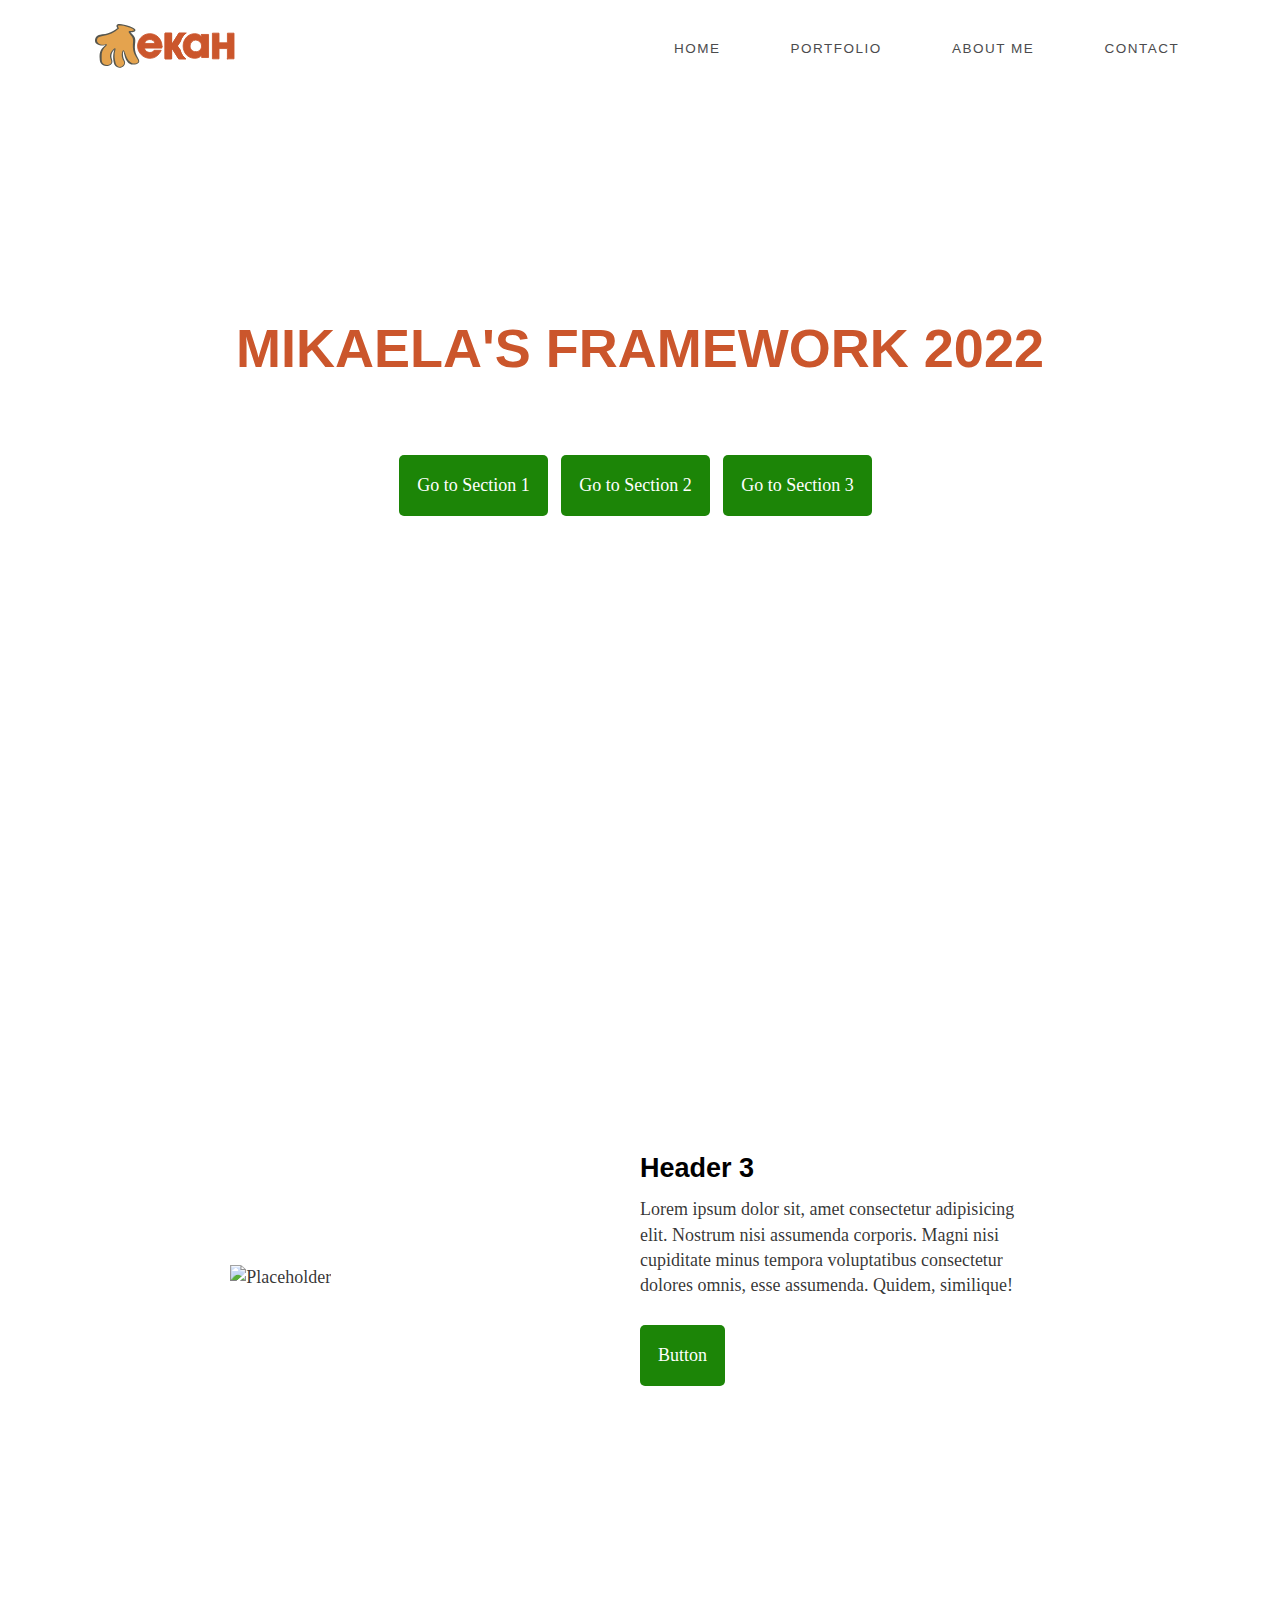
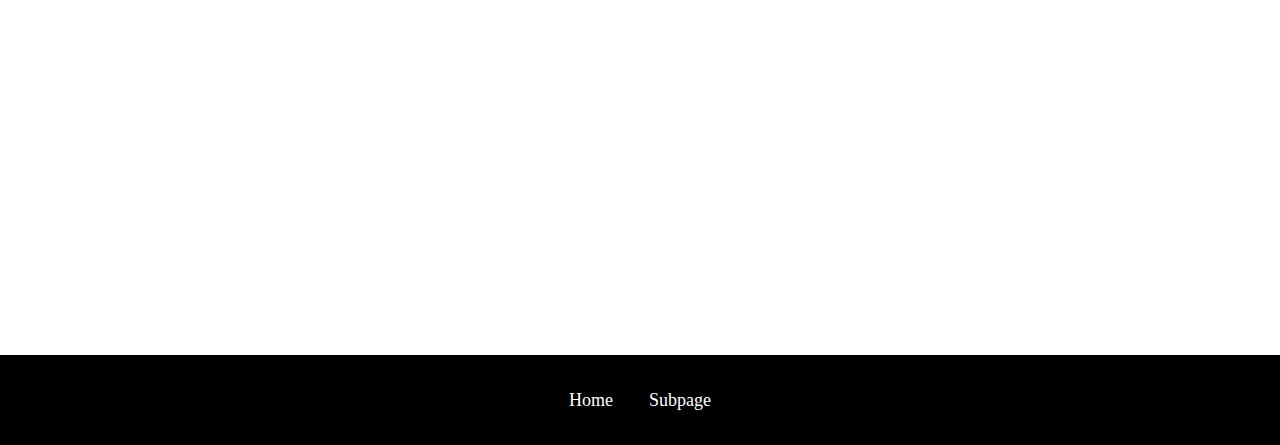
==== aboutme.html @ 282b2fb0 "Added header content, adding video to hero" ====
<!DOCTYPE html>
<html lang="en">
<head>
    <meta charset="UTF-8">
    <meta http-equiv="X-UA-Compatible" content="IE=edge">
    <meta name="viewport" content="width=device-width, initial-scale=1.0">
    <title>My Framework</title>

    <!-- ADOBE FONTS -->
    <link rel="stylesheet" href="https://use.typekit.net/rxp3fai.css">


    
    <!-- MAIN CSS STYLES -->
    <link rel="stylesheet" href="css/style.css">
</head>
<body>

    <header class="site-header">
        <div class="site-id">
            <div class="logo">
                <a href="index.html"><img src="img/Logo/SVG/Logo_Large_Colored_TransparentBG_v2_1.svg" alt="MY Square Logo" width="150px" height="150px"></a>
            </div>
            <h1 class="hide-visually"><a href="#">My Framework</a></h1>
        </div>
        <nav class="site-nav" data-navstate="closed">
            <h2 class="menu-button">
                <span class="hide-visually">Menu</span>
                <svg width="30" height="30"> 
                    <title>Menu</title>
                    <rect id="menubar-top" y="0" width="30" height="3"></rect>
                    <rect id="menubar-middle" y="8" width="30" height="3"></rect>
                    <rect id="menubar-bottom" y="16" width="30" height="3"></rect>
                </svg>
            </h2>
            <ul>
                <li><a href="index.html">Home</a></li>
                <li><a href="portfolio.html">Portfolio</a></li>
                <li><a href="aboutme.html">About Me</a></li>
                <li><a href="contact.html">Contact</a></li>
            </ul>
        </nav>
    </header>

    <main class="site-main">
        <section class="hero animate-on-scroll">
            <div class="container">
                <h1>Mikaela's Framework 2022</h1>
                <p>This is a simple, single page website framework, built with SASS.</p>
                <a href="#section01" class="button">Go to Section 1</a>
                <a href="#section02" class="button">Go to Section 2</a>
                <a href="#section03" class="button">Go to Section 3</a>
            </div>
        </section>

        <section id="section01" class="animate-on-scroll">
            <div class="container">
                <div class="row">
                    <div class="one-half">
                        <img src="https://via.placeholder.com/1600x1200" alt="Placeholder">
                    </div>
                    <div class="one-half">
                        <h3>Header 3</h3>
                        <p>Lorem ipsum dolor sit, amet consectetur adipisicing elit. Nostrum nisi assumenda corporis. Magni nisi cupiditate minus tempora voluptatibus consectetur dolores omnis, esse assumenda. Quidem, similique!</p>
                        <a href="#" class="button">Button</a>
                    </div>
                </div>
            </div>
        </section>


        <section id="section02" class="animate-on-scroll">
            <div class="container">
                <div class="row swapped">
                    <div class="one-half">
                        <img class="animate-scale-in" src="https://via.placeholder.com/1600x1200" alt="Placeholder">
                    </div>
                    <div class="one-half animate-drop-in-with-delay">
                        <h3>Header 3</h3>
                        <p>Lorem ipsum dolor sit, amet consectetur adipisicing elit. Nostrum nisi assumenda corporis. Magni nisi cupiditate minus tempora voluptatibus consectetur dolores omnis, esse assumenda. Quidem, similique!</p>
                        <a href="#" class="button">Button</a>
                    </div>
                </div>
            </div>
        </section>

        <section id="section03" class="animate-on-scroll ">
            <div class="container">
                <div class="row stacked">
                    <div class="one-half animate-scale-in">
                        <img src="https://via.placeholder.com/1600x1200" alt="Placeholder">
                    </div>
                    <div class="one-half animate-slide-up">
                        <h3>Header 3</h3>
                        <p>Lorem ipsum dolor sit, amet consectetur adipisicing elit. Nostrum nisi assumenda corporis. Magni nisi cupiditate minus tempora voluptatibus consectetur dolores omnis, esse assumenda. Quidem, similique!</p>
                        <a href="#" class="button">Button</a>
                    </div>
                </div>
            </div>
        </section>

    </main>

    <footer class="site-footer">
        <nav class="site-nav">
            <ul>
                <li><a href="#index.html">Home</a></li>
                <li><a href="#subpage.html">Subpage</a></li>
            </ul>
        </nav>
    </footer>

    <!-- SMOOTH SCROLL BY CHRIS FERDINANDI https://github.com//cferdinandi/smooth-scroll-->
    <script src="js/smooth-scroll.polyfills.min.js"></script>
    <script>
        var scroll = new SmoothScroll('a[href*="#"]', {
            speed: 800,
            speedAsDuration: true
        });
    </script>

    <!-- MAIN JS -->
    <script src="js/script.js"></script>
</body>
</html>
---- css/style.css ----
/* GLOBAL RESETS */
* {
  -webkit-box-sizing: border-box;
          box-sizing: border-box;
}

/*

TABLE OF CONTENTS

#GLOBAL RESET
#BASE TYPOGRAPHY
#BUTTONS
#MEDIA
    #RESPONSIVE IMAGEs
#LAYOUT
    #CONTAINER
    #MEDIA QUERIES
    #SEMANTIC GRID SYSTEM
#STRUCTURE
    #SITE-HEADER
    #SITE-NAV
    #MAIN
        #SECTIONS
    #SITE FOOTER

*/
/* BASE TEXT COLORS */
body {
  color: rgba(0, 0, 0, 0.8);
}

h1, h2, h3, h4, h5, h6 {
  color: rgb(0, 0, 0);
}

/* BASE TEXT FONTS */
body {
  font-family: "cambay", Georgia, "Times New Roman", Times, sans-serif;
}

h1, h2, h3, h4, h5, h6 {
  font-family: "itc-avant-garde-gothic-pro", Helvetica, Arial, sans-serif;
  font-weight: 700;
  font-style: normal;
}

/* BASE TYPOGRAPHY */
body {
  font-size: 100%;
  line-height: 1.4;
}

h1, h2, h3, h4, h5, h6, p {
  margin: 0 0 0.5em 0;
}

/* TRADITIONAL TYPOGRAPHIC SCALE */
h1 {
  font-size: 3em;
  line-height: 1;
}

h2 {
  font-size: 2.25em;
  line-height: 1.1;
}

h3 {
  font-size: 1.5em;
  line-height: 1.2;
}

/* LIMIT NUMBER OF CHARACTERS PER LINE */
p {
  max-width: 40em;
}

/* LINKS */
a {
  color: rgb(28, 133, 7);
}
a:hover {
  color: rgb(19, 92, 4);
}

/* HORIZONTAL LINE */
hr {
  border: 0;
  height: 1px;
  background-color: rgba(0, 0, 0, 0.1);
  margin: 3em 0;
}

/* TYPE SPECIMEN */
.headline {
  font-size: 4em;
  font-weight: 700;
  line-height: 1;
  margin: 0;
  color: rgb(255, 187, 0);
}

.subheadline {
  font-weight: 400;
  font-size: 2.5em;
  line-height: 1.1;
  color: rgba(0, 0, 0, 0.5);
  margin: 0.25em 0;
}

/* SECTION HEADING */
.section-heading {
  font-size: 1em;
  font-family: "itc-avant-garde-gothic-pro", Helvetica, Arial, sans-serif;
  font-weight: normal;
  text-transform: uppercase;
  letter-spacing: 0.05em;
  margin: 3em 0;
}

.hide-visually {
  position: absolute;
  top: -9999px;
  left: -9999px;
}

/* BUTTONS */
.button {
  display: inline-block;
  background-color: rgb(28, 133, 7);
  color: #fff;
  text-decoration: none;
  padding: 1em;
  border-radius: 5px;
  margin: 1em 0.5em 1em 0;
}
.button:hover {
  color: #fff;
  background-color: rgb(19, 92, 4);
}

/* RESPONSIVE IMAGES */
img {
  max-width: 100%;
  height: auto;
}

/* RESET BODY */
body {
  margin: 0;
}

/* CONTAINER */
.container {
  margin: 0 auto;
  max-width: 1000px;
  padding: 0 1em;
}

/* MEDIA QUEIRES */
/* RESPONSIVE TYPOGRAPHY */
body {
  font-size: 87.5%;
}

@media (min-width: 768px) {
  body {
    font-size: 100%;
  }
}
@media (min-width: 1250px) {
  body {
    font-size: 112.5%;
  }
}
/* SEMANTIC GRID */
.row {
  display: -webkit-box;
  display: -ms-flexbox;
  display: flex;
  -ms-flex-wrap: wrap;
      flex-wrap: wrap;
  margin-left: -2%;
  margin-right: -2%;
  -webkit-box-align: center;
      -ms-flex-align: center;
          align-items: center;
  margin-bottom: 3em;
}
.row > * {
  margin: 2%;
  -webkit-box-flex: 1;
      -ms-flex-positive: 1;
          flex-grow: 1;
}
.row.centered {
  -webkit-box-pack: center;
      -ms-flex-pack: center;
          justify-content: center;
}
.row.swapped {
  -webkit-box-orient: horizontal;
  -webkit-box-direction: reverse;
      -ms-flex-direction: row-reverse;
          flex-direction: row-reverse;
}
.row.stacked {
  -webkit-box-orient: vertical;
  -webkit-box-direction: normal;
      -ms-flex-direction: column;
          flex-direction: column;
}
.row.align-top {
  -webkit-box-align: start;
      -ms-flex-align: start;
          align-items: flex-start;
}
@media (min-width: 768px) {
  .row > * {
    -webkit-box-flex: 0;
        -ms-flex-positive: 0;
            flex-grow: 0;
  }
  .row .one-whole {
    width: 96%;
  }
  .row .one-half {
    width: 44%;
  }
  .row .one-third {
    width: 29.3333%;
  }
  .row .two-thirds {
    width: 62.6666%;
  }
  .row .one-fourth {
    width: 21%;
  }
  .row .three-fourths {
    width: 71%;
  }
  .row .push-one-fourth {
    margin-left: 27%;
  }
  .row .push-one-third {
    margin-left: 35.3333%;
  }
  .row .push-one-half {
    margin-left: 52%;
  }
  .row .centered {
    margin-left: auto;
    margin-right: auto;
  }
}

.demo .row {
  margin-bottom: 0;
}
.demo .row > * {
  background-color: rgba(0, 0, 0, 0.1);
  padding: 1%;
}

/* SITE STRUCUTURE */
.site-header {
  position: absolute;
  width: 100%;
  padding: 1em 5em;
  display: -webkit-box;
  display: -ms-flexbox;
  display: flex;
  -webkit-box-pack: justify;
      -ms-flex-pack: justify;
          justify-content: space-between;
  -webkit-box-align: center;
      -ms-flex-align: center;
          align-items: center;
}
.site-header a {
  color: white;
  text-decoration: none;
}
.site-header h1 {
  font-size: 1.5em;
  margin: 0;
}
.site-header .site-id {
  display: -webkit-box;
  display: -ms-flexbox;
  display: flex;
  -webkit-box-align: center;
      -ms-flex-align: center;
          align-items: center;
}
.site-header .logo {
  max-width: 150px;
  margin-right: 0.5em;
}

/* SITE FOOTER */
.site-footer {
  background-color: black;
  display: -webkit-box;
  display: -ms-flexbox;
  display: flex;
  padding: 1em;
  -webkit-box-pack: center;
      -ms-flex-pack: center;
          justify-content: center;
}
.site-footer a {
  color: white;
  text-decoration: none;
}

section {
  padding: 4em 0;
  min-height: 100vh;
  display: -ms-grid;
  display: grid;
  -webkit-box-align: center;
      -ms-flex-align: center;
          align-items: center;
}

/* HERO SECTION */
.hero {
  color: white;
  text-align: center;
  padding: 6em 0;
  min-height: 95vh;
  display: -ms-grid;
  display: grid;
  place-items: center;
}
.hero h3 {
  color: rgb(75, 75, 77);
  font-weight: 100;
  letter-spacing: 1.2px;
  text-transform: uppercase;
  margin-bottom: 0.25em;
}
.hero h1 {
  color: rgb(203, 86, 44);
  text-transform: uppercase;
  margin-bottom: 0.25em;
}
.hero p {
  margin: 1em auto;
}

/* SITE-HEADER SITE-NAV */
.site-header .site-nav {
  /* BIG SCREENS */
}
.site-header .site-nav .menu-button {
  position: absolute;
  top: 1.75em;
  right: 0.75em;
  color: rgb(75, 75, 77);
  margin: 0;
  font-size: 1.5em;
  line-height: 1;
  -webkit-transform: center;
          transform: center;
  z-index: 20;
  cursor: pointer;
}
.site-header .site-nav .menu-button svg {
  fill: rgb(75, 75, 77);
}
.site-header .site-nav .menu-button svg rect {
  -webkit-transition: 0.3s all ease-out;
  transition: 0.3s all ease-out;
}
.site-header .site-nav ul {
  margin: 0;
  padding: 0;
  list-style: none;
  background-color: rgb(224, 216, 199);
  position: fixed;
  top: 0;
  right: 0;
  width: 100%;
  height: 100vh;
  display: -webkit-box;
  display: -ms-flexbox;
  display: flex;
  -webkit-box-orient: vertical;
  -webkit-box-direction: normal;
      -ms-flex-direction: column;
          flex-direction: column;
  -webkit-box-align: center;
      -ms-flex-align: center;
          align-items: center;
  -webkit-box-pack: center;
      -ms-flex-pack: center;
          justify-content: center;
  -webkit-transform: translate(100%, 0);
          transform: translate(100%, 0);
  -webkit-transition: 0.3s all ease-out;
  transition: 0.3s all ease-out;
  z-index: 1;
}
.site-header .site-nav ul li {
  padding: 1em;
  text-align: center;
  text-transform: uppercase;
}
.site-header .site-nav ul li a {
  color: rgb(75, 75, 77);
}
.site-header .site-nav li {
  font-size: 4vw;
  min-width: 20vw;
  -webkit-transform: translate(10%, 0);
          transform: translate(10%, 0);
  -webkit-transition: 0.3s all ease-out 0.3s;
  transition: 0.3s all ease-out 0.3s;
  opacity: 0;
}
.site-header .site-nav[data-navstate=open] .menu-button {
  position: fixed;
}
.site-header .site-nav[data-navstate=open] #menubar-top {
  -webkit-transform-origin: center;
          transform-origin: center;
  -webkit-transform: translate(7px, 7px) rotate(-45deg);
          transform: translate(7px, 7px) rotate(-45deg);
}
.site-header .site-nav[data-navstate=open] #menubar-middle {
  opacity: 0;
}
.site-header .site-nav[data-navstate=open] #menubar-bottom {
  -webkit-transform-origin: center;
          transform-origin: center;
  -webkit-transform: translate(0, -4px) rotate(45deg);
          transform: translate(0, -4px) rotate(45deg);
}
.site-header .site-nav[data-navstate=open] ul {
  -webkit-transform: translate(0, 0);
          transform: translate(0, 0);
}
.site-header .site-nav[data-navstate=open] li {
  -webkit-transform: translate(0, 0);
          transform: translate(0, 0);
  opacity: 1;
}
@media (min-width: 768px) {
  .site-header .site-nav .menu-button {
    position: absolute;
    top: -9999px;
    left: -9999px;
  }
  .site-header .site-nav ul {
    background-color: transparent;
    -webkit-transform: translate(0, 0);
            transform: translate(0, 0);
    position: static;
    width: auto;
    height: auto;
    -webkit-box-orient: horizontal;
    -webkit-box-direction: normal;
        -ms-flex-direction: row;
            flex-direction: row;
    -webkit-transition: none;
    transition: none;
  }
  .site-header .site-nav li {
    max-width: 40vw;
    opacity: 1;
    -webkit-transform: translate(0, 0);
            transform: translate(0, 0);
    font-size: 0.3em;
    min-width: 0;
    margin: 0 1em 0 10em;
  }
  .site-header .site-nav li a {
    font-size: 2.5em;
    font-weight: 500;
    letter-spacing: 1.5px;
    color: rgb(75, 75, 77);
    font-family: "itc-avant-garde-gothic-pro", Helvetica, Arial, sans-serif;
  }
  .site-header .site-nav li a:hover {
    color: rgb(203, 86, 44);
  }
}

/* FOOTER SITE-NAV */
.site-footer .site-nav ul {
  margin: 0;
  padding: 0;
  list-style: none;
  display: -webkit-box;
  display: -ms-flexbox;
  display: flex;
}
.site-footer .site-nav a {
  display: inline-block;
  padding: 1em;
  line-height: 1;
}

/* ANIMATION */
.hero .container *,
.hero[data-sectionstate=inactive] .container * {
  -webkit-transition: all 1s ease-out;
  transition: all 1s ease-out;
  opacity: 0;
  -webkit-transform: translate(0, -20px);
          transform: translate(0, -20px);
}
.hero .container *:nth-child(1),
.hero[data-sectionstate=inactive] .container *:nth-child(1) {
  -webkit-transition-delay: 0.2s;
          transition-delay: 0.2s;
}
.hero .container *:nth-child(2),
.hero[data-sectionstate=inactive] .container *:nth-child(2) {
  -webkit-transition-delay: 0.4s;
          transition-delay: 0.4s;
}
.hero .container *:nth-child(3),
.hero[data-sectionstate=inactive] .container *:nth-child(3) {
  -webkit-transition-delay: 0.6s;
          transition-delay: 0.6s;
}
.hero .container *:nth-child(4),
.hero[data-sectionstate=inactive] .container *:nth-child(4) {
  -webkit-transition-delay: 0.8s;
          transition-delay: 0.8s;
}
.hero .container *:nth-child(5),
.hero[data-sectionstate=inactive] .container *:nth-child(5) {
  -webkit-transition-delay: 1s;
          transition-delay: 1s;
}
.hero[data-sectionstate=active] .container *,
.hero[data-sectionstate=inactive][data-sectionstate=active] .container * {
  opacity: 1;
  -webkit-transform: translate(0, 0);
          transform: translate(0, 0);
}

#section01 .one-half:nth-child(1) {
  -webkit-transition: all 2s ease-out;
  transition: all 2s ease-out;
  -webkit-transform: translate(-50px, 0);
          transform: translate(-50px, 0);
}
#section01[data-sectionstate=active] .one-half:nth-child(1) {
  -webkit-transform: translate(0, 0);
          transform: translate(0, 0);
}
#section01 .one-half:nth-child(2) {
  -webkit-transition: all 2s ease-out;
  transition: all 2s ease-out;
  -webkit-transform: translate(50px, 0);
          transform: translate(50px, 0);
}
#section01[data-sectionstate=active] .one-half:nth-child(2) {
  -webkit-transform: translate(0, 0);
          transform: translate(0, 0);
}

#section02 .one-half:nth-child(1) {
  -webkit-transition: all 2s ease-out;
  transition: all 2s ease-out;
  -webkit-transform: translate(-50px, -50px);
          transform: translate(-50px, -50px);
}
#section02[data-sectionstate=active] .one-half:nth-child(1) {
  -webkit-transform: translate(0, 0);
          transform: translate(0, 0);
}
#section02 .one-half:nth-child(2) {
  -webkit-transition: all 2s ease-out;
  transition: all 2s ease-out;
  -webkit-transform: translate(50px, 50px);
          transform: translate(50px, 50px);
}
#section02[data-sectionstate=active] .one-half:nth-child(2) {
  -webkit-transform: translate(0, 0);
          transform: translate(0, 0);
}

.animate-scale-in,
[data-sectionstate=inactive] .animate-scale-in {
  -webkit-transition: all 1s ease-out;
  transition: all 1s ease-out;
  opacity: 0;
  -webkit-transform: scale(0.8);
          transform: scale(0.8);
}

[data-sectionstate=active] .animate-scale-in {
  opacity: 1;
  -webkit-transform: scale(1);
          transform: scale(1);
}

.animate-slide-up,
[data-sectionstate=inactive] .animate-slide-up {
  -webkit-transition: all 1s ease-out;
  transition: all 1s ease-out;
  opacity: 0;
  -webkit-transform: translate(0, 100px);
          transform: translate(0, 100px);
}

[data-sectionstate=active] .animate-slide-up {
  opacity: 1;
  -webkit-transform: translate(0, 0);
          transform: translate(0, 0);
}

.animate-drop-in-with-delay *,
[data-sectionstate=inactive] .animate-drop-in-with-delay * {
  -webkit-transition: all 1s ease-out;
  transition: all 1s ease-out;
  opacity: 0;
  -webkit-transform: translate(0, -20px);
          transform: translate(0, -20px);
}
.animate-drop-in-with-delay *:nth-child(1),
[data-sectionstate=inactive] .animate-drop-in-with-delay *:nth-child(1) {
  -webkit-transition-delay: 0.2s;
          transition-delay: 0.2s;
}
.animate-drop-in-with-delay *:nth-child(2),
[data-sectionstate=inactive] .animate-drop-in-with-delay *:nth-child(2) {
  -webkit-transition-delay: 0.4s;
          transition-delay: 0.4s;
}
.animate-drop-in-with-delay *:nth-child(3),
[data-sectionstate=inactive] .animate-drop-in-with-delay *:nth-child(3) {
  -webkit-transition-delay: 0.6s;
          transition-delay: 0.6s;
}
.animate-drop-in-with-delay *:nth-child(4),
[data-sectionstate=inactive] .animate-drop-in-with-delay *:nth-child(4) {
  -webkit-transition-delay: 0.8s;
          transition-delay: 0.8s;
}
.animate-drop-in-with-delay *:nth-child(5),
[data-sectionstate=inactive] .animate-drop-in-with-delay *:nth-child(5) {
  -webkit-transition-delay: 1s;
          transition-delay: 1s;
}

[data-sectionstate=active] .animate-drop-in-with-delay * {
  opacity: 1;
  -webkit-transform: translate(0, 0);
          transform: translate(0, 0);
}
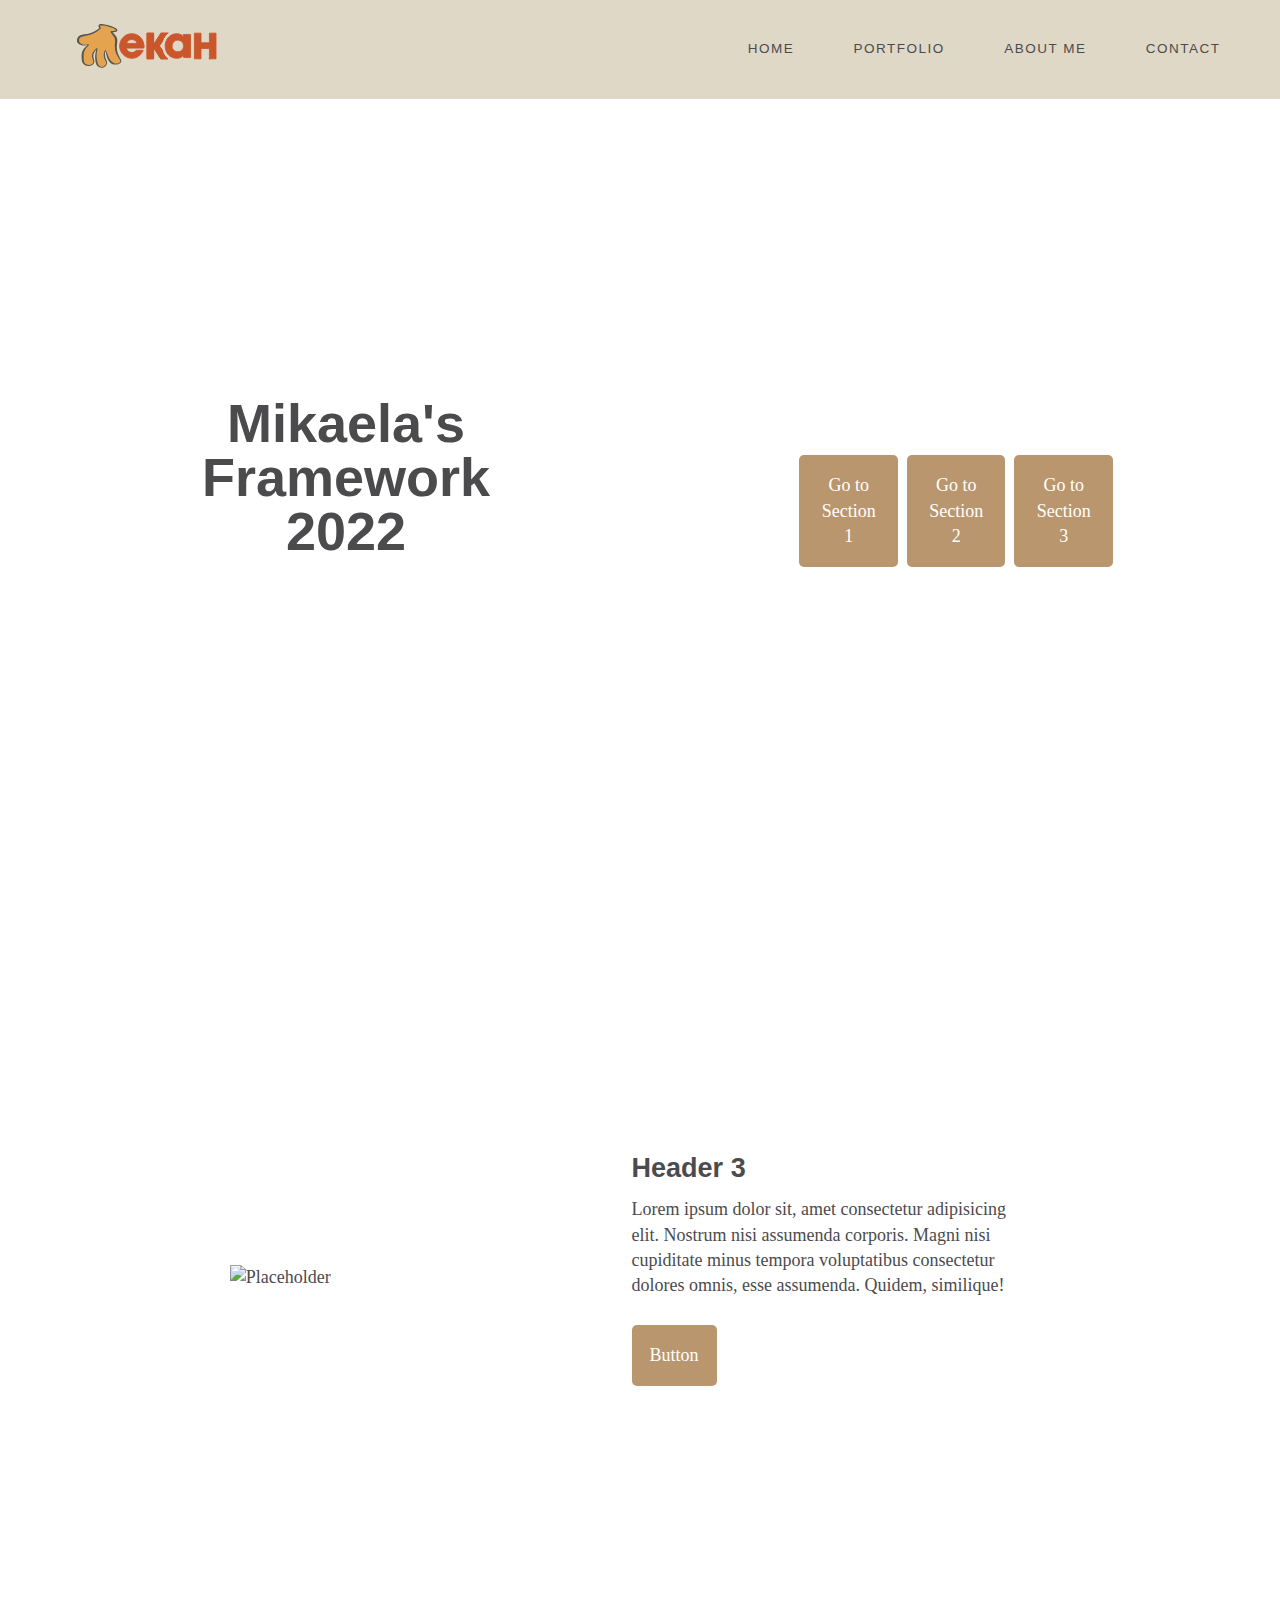
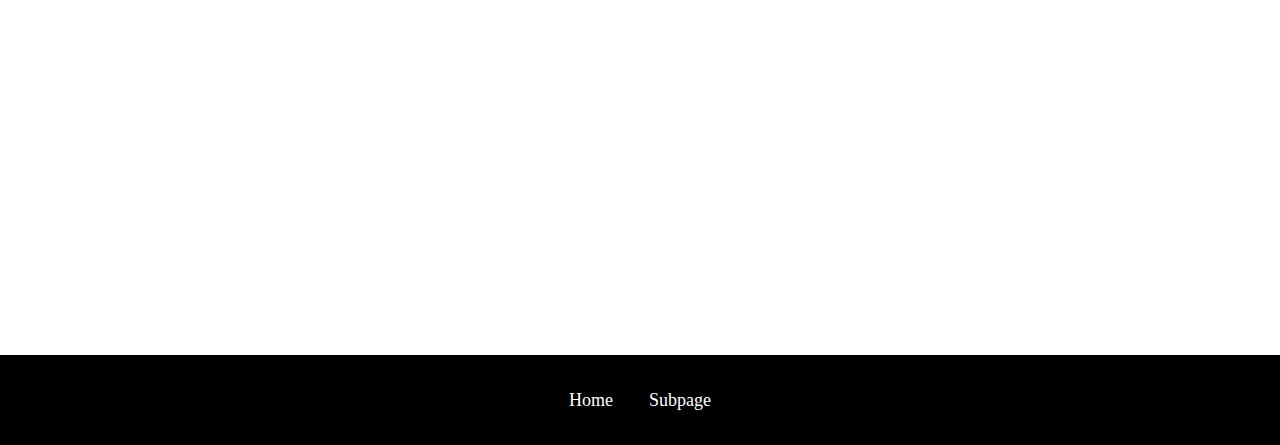
==== commit f3d6a47c: "added hero content, adding project contents" ====
--- a/aboutme.html
+++ b/aboutme.html
@@ -7,9 +7,7 @@
     <title>My Framework</title>
 
     <!-- ADOBE FONTS -->
-    <link rel="stylesheet" href="https://use.typekit.net/rxp3fai.css">
-
-
+    <link rel="stylesheet" href="https://use.typekit.net/drl7uth.css">
     
     <!-- MAIN CSS STYLES -->
     <link rel="stylesheet" href="css/style.css">
--- a/css/style.css
+++ b/css/style.css
@@ -27,11 +27,11 @@
 */
 /* BASE TEXT COLORS */
 body {
-  color: rgba(0, 0, 0, 0.8);
+  color: rgb(75, 75, 77);
 }
 
 h1, h2, h3, h4, h5, h6 {
-  color: rgb(0, 0, 0);
+  color: rgb(75, 75, 77);
 }
 
 /* BASE TEXT FONTS */
@@ -78,10 +78,10 @@
 
 /* LINKS */
 a {
-  color: rgb(28, 133, 7);
+  color: rgb(186, 150, 110);
 }
 a:hover {
-  color: rgb(19, 92, 4);
+  color: rgb(57, 67, 50);
 }
 
 /* HORIZONTAL LINE */
@@ -98,14 +98,14 @@
   font-weight: 700;
   line-height: 1;
   margin: 0;
-  color: rgb(255, 187, 0);
+  color: rgb(203, 86, 44);
 }
 
 .subheadline {
   font-weight: 400;
   font-size: 2.5em;
   line-height: 1.1;
-  color: rgba(0, 0, 0, 0.5);
+  color: rgb(75, 75, 77);
   margin: 0.25em 0;
 }
 
@@ -128,7 +128,7 @@
 /* BUTTONS */
 .button {
   display: inline-block;
-  background-color: rgb(28, 133, 7);
+  background-color: rgb(186, 150, 110);
   color: #fff;
   text-decoration: none;
   padding: 1em;
@@ -137,7 +137,7 @@
 }
 .button:hover {
   color: #fff;
-  background-color: rgb(19, 92, 4);
+  background-color: rgb(57, 67, 50);
 }
 
 /* RESPONSIVE IMAGES */
@@ -155,6 +155,12 @@
 .container {
   margin: 0 auto;
   max-width: 1000px;
+  padding: 0 1em;
+}
+
+.colored-container {
+  margin: 0 auto;
+  max-width: 1600px;
   padding: 0 1em;
 }
 
@@ -181,15 +187,15 @@
   display: flex;
   -ms-flex-wrap: wrap;
       flex-wrap: wrap;
-  margin-left: -2%;
-  margin-right: -2%;
+  margin-left: -1%;
+  margin-right: -1%;
   -webkit-box-align: center;
       -ms-flex-align: center;
           align-items: center;
   margin-bottom: 3em;
 }
 .row > * {
-  margin: 2%;
+  margin: 1%;
   -webkit-box-flex: 1;
       -ms-flex-positive: 1;
           flex-grow: 1;
@@ -223,31 +229,31 @@
             flex-grow: 0;
   }
   .row .one-whole {
-    width: 96%;
+    width: 98%;
   }
   .row .one-half {
-    width: 44%;
+    width: 46%;
   }
   .row .one-third {
-    width: 29.3333%;
+    width: 31.3333%;
   }
   .row .two-thirds {
-    width: 62.6666%;
+    width: 64.6666%;
   }
   .row .one-fourth {
-    width: 21%;
+    width: 23%;
   }
   .row .three-fourths {
-    width: 71%;
+    width: 73%;
   }
   .row .push-one-fourth {
-    margin-left: 27%;
+    margin-left: 26%;
   }
   .row .push-one-third {
-    margin-left: 35.3333%;
+    margin-left: 34.3333%;
   }
   .row .push-one-half {
-    margin-left: 52%;
+    margin-left: 51%;
   }
   .row .centered {
     margin-left: auto;
@@ -267,7 +273,7 @@
 .site-header {
   position: absolute;
   width: 100%;
-  padding: 1em 5em;
+  padding: 1em 3em;
   display: -webkit-box;
   display: -ms-flexbox;
   display: flex;
@@ -277,6 +283,7 @@
   -webkit-box-align: center;
       -ms-flex-align: center;
           align-items: center;
+  background-color: rgb(224, 216, 199);
 }
 .site-header a {
   color: white;
@@ -297,6 +304,25 @@
 .site-header .logo {
   max-width: 150px;
   margin-right: 0.5em;
+  margin-left: 1em;
+}
+
+/* HOME HERO */
+.hero {
+  position: relative;
+  width: 100%;
+  height: 95vh;
+  overflow: hidden;
+}
+.hero .homehero-video {
+  position: absolute;
+  top: 0;
+  left: 0;
+  width: 100%;
+  height: 100%;
+  -o-object-fit: cover;
+     object-fit: cover;
+  z-index: -1;
 }
 
 /* SITE FOOTER */
@@ -334,21 +360,75 @@
   display: -ms-grid;
   display: grid;
   place-items: center;
-}
-.hero h3 {
+  /* CONTAINER FOR ARROW */
+  /* STYLE FOR ARROW */
+}
+.hero .container {
+  display: -webkit-box;
+  display: -ms-flexbox;
+  display: flex;
+  -webkit-box-pack: start;
+      -ms-flex-pack: start;
+          justify-content: flex-start;
+  -webkit-box-align: end;
+      -ms-flex-align: end;
+          align-items: flex-end;
+  /* Align the text to the bottom */
+  height: 35vh;
+  /* Container height (60% of the viewport height) */
+}
+.hero .container .hero-text h3 {
   color: rgb(75, 75, 77);
   font-weight: 100;
   letter-spacing: 1.2px;
   text-transform: uppercase;
   margin-bottom: 0.25em;
 }
-.hero h1 {
+.hero .container .hero-text h1 {
   color: rgb(203, 86, 44);
   text-transform: uppercase;
   margin-bottom: 0.25em;
-}
-.hero p {
-  margin: 1em auto;
+  margin-bottom: 20px;
+  /* Add some space from the bottom */
+}
+.hero .arrow-container {
+  position: relative;
+  /* To ensure absolute positioning works */
+  text-align: center;
+  width: 100%;
+  /* Full width of the screen */
+  height: 100%;
+  /* Full height of the screen */
+  display: -webkit-box;
+  display: -ms-flexbox;
+  display: flex;
+  -webkit-box-pack: center;
+      -ms-flex-pack: center;
+          justify-content: center;
+  -webkit-box-align: end;
+      -ms-flex-align: end;
+          align-items: flex-end;
+  /* Align items to the bottom */
+}
+.hero .down-arrow {
+  width: 20px;
+  height: 40px;
+  border-left: 10px solid transparent;
+  border-right: 10px solid transparent;
+  border-top: 20px solid rgb(75, 75, 77);
+  /* The arrow head */
+  -webkit-animation: bounce 1s infinite ease-in-out;
+          animation: bounce 1s infinite ease-in-out;
+  margin-top: 0;
+  /* Space from the text */
+}
+
+/* HOME PROJECTS */
+.home-projects {
+  background-color: rgb(224, 216, 199);
+}
+.home-projects .colored-container {
+  background-color: rgb(75, 75, 77);
 }
 
 /* SITE-HEADER SITE-NAV */
@@ -370,6 +450,7 @@
 }
 .site-header .site-nav .menu-button svg {
   fill: rgb(75, 75, 77);
+  margin-right: 2em;
 }
 .site-header .site-nav .menu-button svg rect {
   -webkit-transition: 0.3s all ease-out;
@@ -405,7 +486,7 @@
   z-index: 1;
 }
 .site-header .site-nav ul li {
-  padding: 1em;
+  padding: 0;
   text-align: center;
   text-transform: uppercase;
 }
@@ -655,4 +736,163 @@
   opacity: 1;
   -webkit-transform: translate(0, 0);
           transform: translate(0, 0);
+}
+
+/* SCROLL/REVEAL ANIMATION */
+.inline-photo-right {
+  opacity: 0;
+  -webkit-transform: translate(20px, 0);
+          transform: translate(20px, 0);
+  -webkit-transition: opacity 0.3s 0.25s ease-out, -webkit-transform 2s;
+  transition: opacity 0.3s 0.25s ease-out, -webkit-transform 2s;
+  transition: transform 2s, opacity 0.3s 0.25s ease-out;
+  transition: transform 2s, opacity 0.3s 0.25s ease-out, -webkit-transform 2s;
+  width: 100%;
+  will-change: transform, opacity;
+}
+
+.inline-photo-right.is-visible {
+  opacity: 1;
+  -webkit-transform: translate(0, 0);
+          transform: translate(0, 0);
+}
+
+.inline-photo-left {
+  opacity: 0;
+  -webkit-transform: translate(-20px, 0);
+          transform: translate(-20px, 0);
+  -webkit-transition: opacity 0.3s 0.25s ease-out, -webkit-transform 2s;
+  transition: opacity 0.3s 0.25s ease-out, -webkit-transform 2s;
+  transition: transform 2s, opacity 0.3s 0.25s ease-out;
+  transition: transform 2s, opacity 0.3s 0.25s ease-out, -webkit-transform 2s;
+  width: 100%;
+  will-change: transform, opacity;
+}
+
+.inline-photo-left.is-visible {
+  opacity: 1;
+  -webkit-transform: translate(0, 0);
+          transform: translate(0, 0);
+}
+
+.inline-photo-center {
+  opacity: 0;
+  -webkit-transform: scale(0.8);
+          transform: scale(0.8);
+  -webkit-transition: opacity 0.3s 0.25s ease-out, -webkit-transform 2s;
+  transition: opacity 0.3s 0.25s ease-out, -webkit-transform 2s;
+  transition: transform 2s, opacity 0.3s 0.25s ease-out;
+  transition: transform 2s, opacity 0.3s 0.25s ease-out, -webkit-transform 2s;
+  width: 100%;
+  will-change: transform, opacity;
+}
+
+.inline-photo-center.is-visible {
+  opacity: 1;
+  -webkit-transform: scale(1);
+          transform: scale(1);
+}
+
+.inline-photo-above {
+  opacity: 0;
+  -webkit-transform: translate(0, 20px);
+          transform: translate(0, 20px);
+  -webkit-transition: opacity 0.3s 0.25s ease-out, -webkit-transform 2s;
+  transition: opacity 0.3s 0.25s ease-out, -webkit-transform 2s;
+  transition: transform 2s, opacity 0.3s 0.25s ease-out;
+  transition: transform 2s, opacity 0.3s 0.25s ease-out, -webkit-transform 2s;
+  width: 100%;
+  will-change: transform, opacity;
+  -webkit-transition: all 1s ease-out;
+  transition: all 1s ease-out;
+}
+
+.inline-photo-above.is-visible {
+  opacity: 1;
+  -webkit-transform: translate(0, 0);
+          transform: translate(0, 0);
+}
+
+.inline-photo-above-p {
+  opacity: 0;
+  -webkit-transform: translate(0, 20px);
+          transform: translate(0, 20px);
+  -webkit-transition: opacity 0.3s 0.25s ease-out, -webkit-transform 2s;
+  transition: opacity 0.3s 0.25s ease-out, -webkit-transform 2s;
+  transition: transform 2s, opacity 0.3s 0.25s ease-out;
+  transition: transform 2s, opacity 0.3s 0.25s ease-out, -webkit-transform 2s;
+  width: 100%;
+  will-change: transform, opacity;
+  -webkit-transition: all 1s ease-out;
+  transition: all 1s ease-out;
+}
+
+.inline-photo-above-p.is-visible {
+  opacity: 1;
+  -webkit-transform: translate(0, 0);
+          transform: translate(0, 0);
+  -webkit-transition-delay: 0.8s;
+          transition-delay: 0.8s;
+}
+
+.inline-photo-below {
+  opacity: 0;
+  -webkit-transform: translate(0, -20px);
+          transform: translate(0, -20px);
+  -webkit-transition: opacity 0.3s 0.25s ease-out, -webkit-transform 2s;
+  transition: opacity 0.3s 0.25s ease-out, -webkit-transform 2s;
+  transition: transform 2s, opacity 0.3s 0.25s ease-out;
+  transition: transform 2s, opacity 0.3s 0.25s ease-out, -webkit-transform 2s;
+  width: 100%;
+  will-change: transform, opacity;
+  -webkit-transition: all 1s ease-out;
+  transition: all 1s ease-out;
+}
+
+.inline-photo-below.is-visible {
+  opacity: 1;
+  -webkit-transform: translate(0, 0);
+          transform: translate(0, 0);
+}
+
+.inline-photo-above2 {
+  opacity: 0;
+  -webkit-transform: translate(0, -50px);
+          transform: translate(0, -50px);
+  -webkit-transition: opacity 0.3s 0.25s ease-out, -webkit-transform 2s;
+  transition: opacity 0.3s 0.25s ease-out, -webkit-transform 2s;
+  transition: transform 2s, opacity 0.3s 0.25s ease-out;
+  transition: transform 2s, opacity 0.3s 0.25s ease-out, -webkit-transform 2s;
+  width: 100%;
+  will-change: transform, opacity;
+}
+
+.inline-photo-above2.is-visible {
+  opacity: 1;
+  -webkit-transform: translate(0, 0);
+          transform: translate(0, 0);
+}
+
+/* ARROW BOUNCE ANIMATION */
+@-webkit-keyframes bounce {
+  0%, 100% {
+    -webkit-transform: translateY(0);
+            transform: translateY(0);
+  }
+  50% {
+    -webkit-transform: translateY(15px);
+            transform: translateY(15px);
+    /* Move it down */
+  }
+}
+@keyframes bounce {
+  0%, 100% {
+    -webkit-transform: translateY(0);
+            transform: translateY(0);
+  }
+  50% {
+    -webkit-transform: translateY(15px);
+            transform: translateY(15px);
+    /* Move it down */
+  }
 }